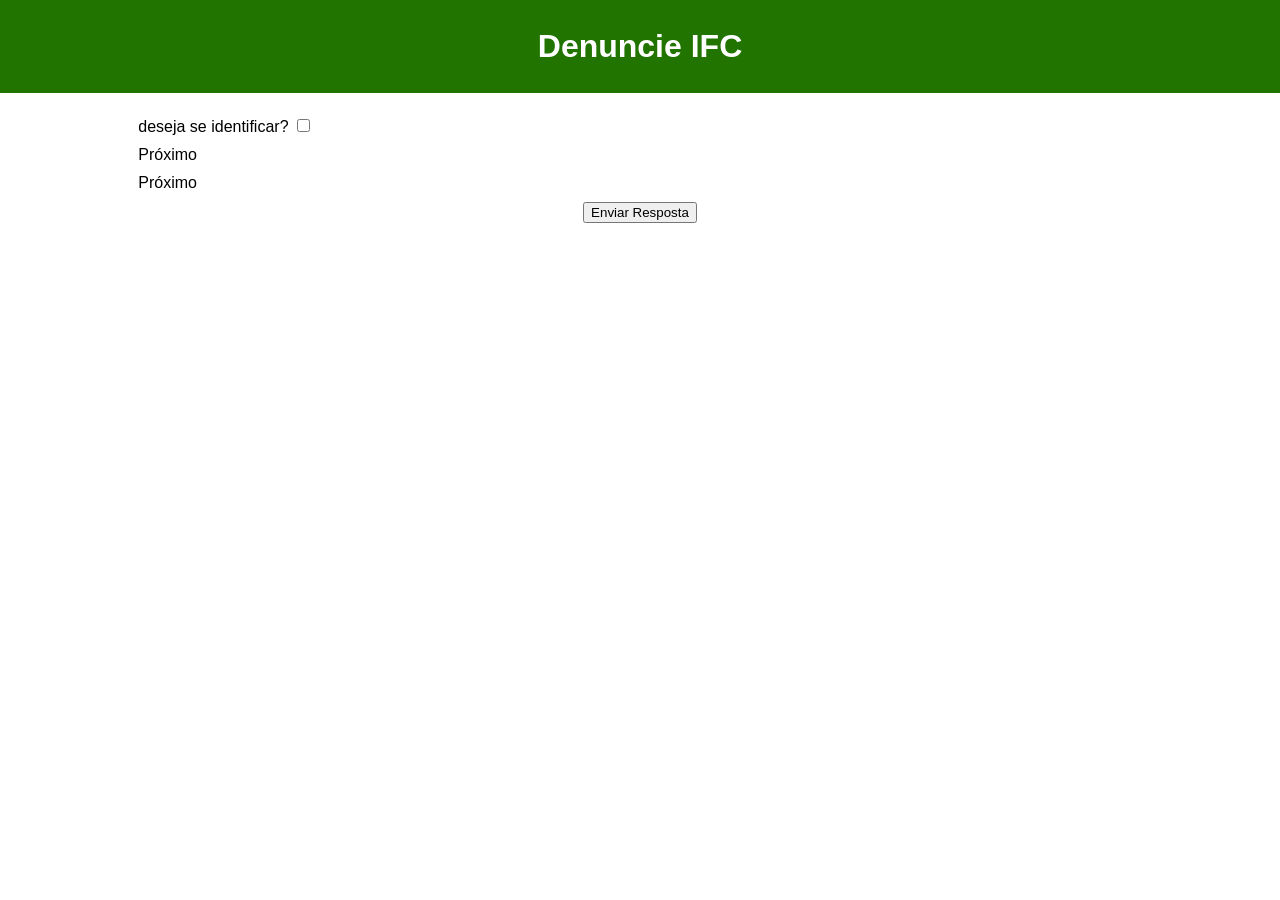
==== ativ2.html @ 08147463 "continuei a fazer os codigos para esconder o mostrar os botões" ====
<!DOCTYPE html>
<html lang='en'>
<head>
    <meta charset='utf-8'>
    <meta name='viewport' content='width=device-width, initial-scale=1'>
    <title>Denuncie IFC</title>
    <style>
        body {
            margin: 0;
            font-family: Roboto, sans-serif;
            text-align: center;
        }
        .escondido {
            display: none;
        }

        form:has(#check:checked) .escondido {
            display: block;
        }

        form:has(#toggleDiv1:checked) .div1 .div_button1 {
            display: block;
        }

        form:has(#toggleDiv2:checked) .div2 .div_button2 {
            display: block;
        }

        form {
            width: 80%;
            display: inline-block;
            margin-top: 1%;
        }
        div {
            text-align: left;
            margin: 1%
        }
        header {
            padding: 0.5%;
            background-color: rgb(33, 116, 0);
            color:rgb(255, 255, 255);
        }
        .div1 {
            display: none;
        }
        .div2 {
            display: none;
        }
        .button1 .button2  {
            display: block;
        }

    </style>
</head>
<body>
    <header><h1>Denuncie IFC</h1></header>

    <form action="get">
        <div>
            <label for="">deseja se identificar?</label>
            <input type="checkbox" id="check">
        </div> 

        <div class="escondido">
            <label for="">Nome Completo:</label>
            <input type="text">
            
            <label for="">Turma:</label>
            <input type="text">
        </div> 

        <div class="div_button1">
            <label for="toggleDiv1" class="button1">Próximo</label>
            <input type="checkbox" id="toggleDiv1" hidden>
        </div>
        
        <div class="div1">
            <label for="">selecione o tipo de denuncia</label>
            <select name="Tipo de denuncia">
                <option>mal comportamento discente</option>
                <option>mal comportamento docente</option>
                <option>estrutura escolar degradada</option>
                <option>falta de qualidade da comida no restaurante ou da cantina</option>
                <option>falta de seguranca na escola</option>
                <option>assedio ou estupro</option>
            </select>
        </div>

        <div class="div_button2">
            <label for="toggleDiv2" class="button2">Próximo</label>
            <input type="checkbox" id="toggleDiv2" hidden>
        </div>

        <div class="div2">
            <label for="">Faça sua denuncia</label>
            <input type="text">
        </div>    
        <button>Enviar Resposta</button>
    </form>
</body>
</html>
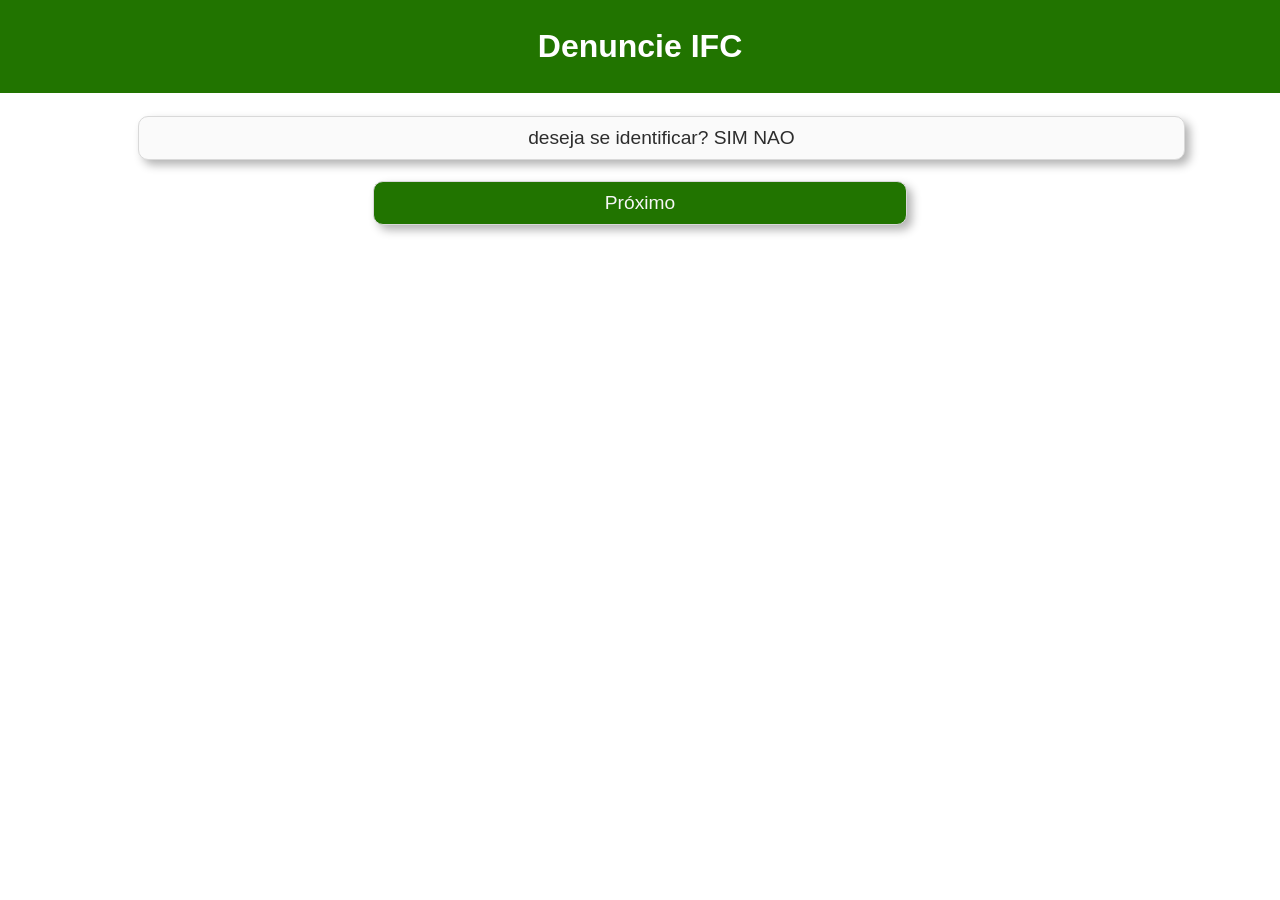
==== commit 5b55b207: "fiz varias melhorias em meu site" ====
--- a/ativ2.html
+++ b/ativ2.html
@@ -9,20 +9,40 @@
             margin: 0;
             font-family: Roboto, sans-serif;
             text-align: center;
+            color: rgb(45, 45, 45);
         }
         .escondido {
             display: none;
         }
 
+        button {
+            display: none;
+        }
+
         form:has(#check:checked) .escondido {
             display: block;
         }
 
-        form:has(#toggleDiv1:checked) .div1 .div_button1 {
-            display: block;
-        }
-
-        form:has(#toggleDiv2:checked) .div2 .div_button2 {
+        form:has(#toggleDiv1:checked) .div1 {
+            display: block;
+        }
+
+        
+
+        form:has(#toggleDiv1:checked) .div_anterior1 {
+            display: block;
+        }
+
+
+        form:has(#toggleDiv1:checked) .div_button2 {
+            display: block;
+        }
+
+        form:has(#toggleDiv2:checked) .div2  {
+            display: block;
+        }
+        
+        form:has(#toggleDiv2:checked) button {
             display: block;
         }
 
@@ -32,8 +52,18 @@
             margin-top: 1%;
         }
         div {
-            text-align: left;
-            margin: 1%
+            text-align: center;
+            margin: 1%;
+            width: 100%;
+            padding: 1%;
+            border-radius: 10px;
+            background-color: rgb(250, 250, 250);
+            border: 1px solid rgb(217, 217, 217);
+        }
+        form > div {
+            box-shadow: 5px 5px 10px rgba(0, 0, 0, 0.3);
+            
+            font-size: 120%;
         }
         header {
             padding: 0.5%;
@@ -46,9 +76,50 @@
         .div2 {
             display: none;
         }
-        .button1 .button2  {
-            display: block;
-        }
+        .div_button2  {
+            display: none;
+        }
+        
+        .div_SN:has(#check:checked) .labelS {
+            color: red;
+        }
+
+        .div_SN:has(#checkN:checked) .labelN {
+            color: red;
+        }
+        
+        .texto_denuncia {
+            width: 1000px;
+        }
+
+        .div_esc_filho {
+            width: 96%;
+        }
+
+       .div_button1 {
+            background-color: rgb(33, 116, 0);
+            color: rgb(247, 247, 247);
+            width: 50%;
+            display: inline-block;
+       }
+
+       .div_button1:hover {
+            transform: scale(1.05);
+            background-color: rgb(26, 93, 0);
+       }
+       input:hover {
+            transform: scale(1.02);
+       }
+       div:hover {
+            transform: scale(1.02);
+       }
+       option:hover {
+            background-color: rgb(159, 159, 159);
+       }
+
+       .denuncias_type {
+        width: 96%;
+       }
 
     </style>
 </head>
@@ -56,17 +127,25 @@
     <header><h1>Denuncie IFC</h1></header>
 
     <form action="get">
-        <div>
+        <div class="div_SN">
             <label for="">deseja se identificar?</label>
-            <input type="checkbox" id="check">
+            <label for="check" class="labelS">SIM</label>
+            <input type="radio" id="check" name="SN" hidden>
+            <label for="checkN" class="labelN">NAO</label>
+            <input type="radio" id="checkN" name="SN" hidden>
         </div> 
 
         <div class="escondido">
-            <label for="">Nome Completo:</label>
-            <input type="text">
+            <div class="div_esc_filho">
+                <label for="">Nome Completo:</label>
+                <input type="text">
+            </div>
             
-            <label for="">Turma:</label>
-            <input type="text">
+            <div class="div_esc_filho">
+                <label for="">Turma:</label>
+                <input type="text">
+            </div>
+            
         </div> 
 
         <div class="div_button1">
@@ -75,15 +154,37 @@
         </div>
         
         <div class="div1">
-            <label for="">selecione o tipo de denuncia</label>
-            <select name="Tipo de denuncia">
-                <option>mal comportamento discente</option>
-                <option>mal comportamento docente</option>
-                <option>estrutura escolar degradada</option>
-                <option>falta de qualidade da comida no restaurante ou da cantina</option>
-                <option>falta de seguranca na escola</option>
-                <option>assedio ou estupro</option>
-            </select>
+            <label for="" class="tipo">selecione o tipo de denuncia</label>
+                <div class="denuncias_type">
+                    <label for="denuncia">mal comportamento discente</label>
+                    <input type="radio" id="denuncia" hidden>
+                </div>
+                
+                <div class="denuncias_type">
+                    <label for="denuncia2">mal comportamento docente</label>
+                    <input type="radio" id="denuncia2" hidden>
+                </div>
+                
+                <div class="denuncias_type">
+                    <label for="denuncia3">estrutura escolar degradada</label>
+                    <input type="radio" id="denuncia3" hidden>
+                </div>
+                
+                <div class="denuncias_type">
+                    <label for="denuncia4">falta de qualidade da comida no restaurante ou da cantina</label>
+                    <input type="radio" id="denuncia4" hidden>
+                </div>
+               
+                <div class="denuncias_type">
+                    <label for="denuncia5">falta de seguranca na escola</label>
+                    <input type="radio" id="denuncia5" hidden>
+                </div>
+                
+                <div class="denuncias_type">
+                    <label for="denuncia6">assedio ou estupro</label>
+                    <input type="radio" id="denuncia6" hidden>
+                </div>
+
         </div>
 
         <div class="div_button2">
@@ -91,10 +192,13 @@
             <input type="checkbox" id="toggleDiv2" hidden>
         </div>
 
+
         <div class="div2">
-            <label for="">Faça sua denuncia</label>
-            <input type="text">
-        </div>    
+            <p>Faça sua denuncia</p>
+            <textarea rows="7" cols="100" placeholder="faça sua denuncia aqui"></textarea>
+
+        </div> 
+        
         <button>Enviar Resposta</button>
     </form>
 </body>
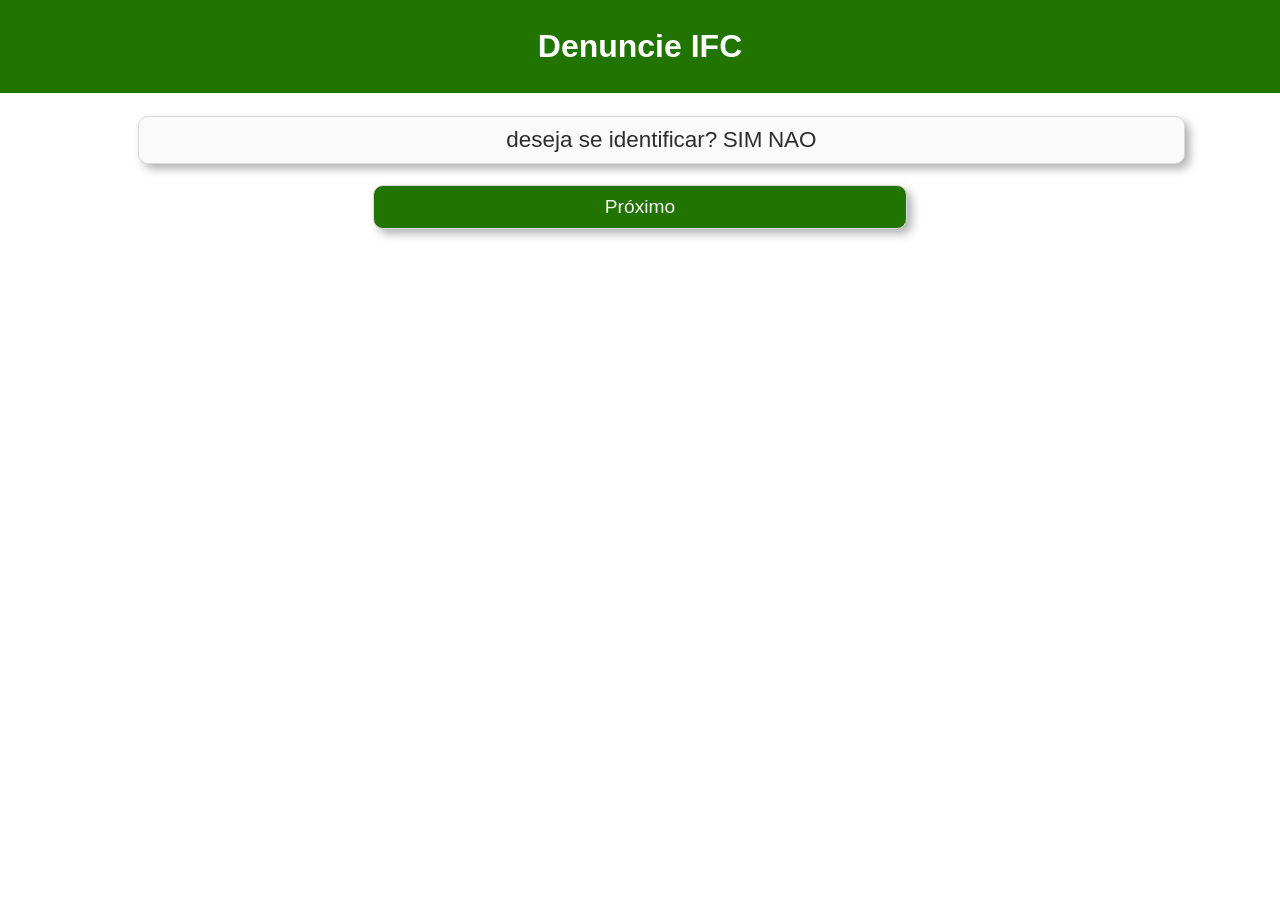
==== commit d5c4c248: "fiz alteracoes importantes no meu codigo" ====
--- a/ativ2.html
+++ b/ativ2.html
@@ -35,7 +35,7 @@
 
 
         form:has(#toggleDiv1:checked) .div_button2 {
-            display: block;
+            display: inline-block;
         }
 
         form:has(#toggleDiv2:checked) .div2  {
@@ -78,6 +78,9 @@
         }
         .div_button2  {
             display: none;
+            background-color: rgb(33, 116, 0);
+            color: rgb(247, 247, 247);
+            width: 50%;
         }
         
         .div_SN:has(#check:checked) .labelS {
@@ -112,6 +115,7 @@
        }
        div:hover {
             transform: scale(1.02);
+            cursor: pointer; 
        }
        option:hover {
             background-color: rgb(159, 159, 159);
@@ -120,6 +124,41 @@
        .denuncias_type {
         width: 96%;
        }
+       .denuncias_type:hover {
+            background-color: rgb(233, 233, 233);
+       }
+
+       .div1:has(#checkN:checked) .labelN {
+            color: red;
+        }
+
+        label:has(#denuncia:checked) .denuncias_type{
+            background-color: rgb(202, 202, 202);
+        }
+
+        .denuncias_type:has(#denuncia2:checked) {
+            background-color: rgb(202, 202, 202);
+        }
+
+        .denuncias_type:has(#denuncia3:checked) {
+            background-color: rgb(202, 202, 202);
+        }
+
+        .denuncias_type:has(#denuncia4:checked) {
+            background-color: rgb(202, 202, 202);
+        }
+
+        .denuncias_type:has(#denuncia5:checked) {
+            background-color: rgb(202, 202, 202);
+        }
+
+        .denuncias_type:has(#denuncia6:checked) {
+            background-color: rgb(202, 202, 202);
+        }
+
+        .div_SN label {
+            font-size: 1.17em;
+        }
 
     </style>
 </head>
@@ -154,35 +193,39 @@
         </div>
         
         <div class="div1">
-            <label for="" class="tipo">selecione o tipo de denuncia</label>
+            <label for="" class="tipo"><h3>Selecione o Tipo de Denuncia</h3></label>
+
+            <label for="denuncia">
                 <div class="denuncias_type">
                     <label for="denuncia">mal comportamento discente</label>
-                    <input type="radio" id="denuncia" hidden>
-                </div>
+                    <input type="radio" id="denuncia"  name="tipoDenuncia" hidden>
+                </div>
+            </label>
+                
                 
                 <div class="denuncias_type">
                     <label for="denuncia2">mal comportamento docente</label>
-                    <input type="radio" id="denuncia2" hidden>
+                    <input type="radio" id="denuncia2" name="tipoDenuncia" hidden>
                 </div>
                 
                 <div class="denuncias_type">
                     <label for="denuncia3">estrutura escolar degradada</label>
-                    <input type="radio" id="denuncia3" hidden>
+                    <input type="radio" id="denuncia3" name="tipoDenuncia" hidden>
                 </div>
                 
                 <div class="denuncias_type">
                     <label for="denuncia4">falta de qualidade da comida no restaurante ou da cantina</label>
-                    <input type="radio" id="denuncia4" hidden>
+                    <input type="radio" id="denuncia4" name="tipoDenuncia" hidden>
                 </div>
                
                 <div class="denuncias_type">
                     <label for="denuncia5">falta de seguranca na escola</label>
-                    <input type="radio" id="denuncia5" hidden>
+                    <input type="radio" id="denuncia5" name="tipoDenuncia" hidden>
                 </div>
                 
                 <div class="denuncias_type">
                     <label for="denuncia6">assedio ou estupro</label>
-                    <input type="radio" id="denuncia6" hidden>
+                    <input type="radio" id="denuncia6" name="tipoDenuncia" hidden>
                 </div>
 
         </div>
@@ -194,7 +237,7 @@
 
 
         <div class="div2">
-            <p>Faça sua denuncia</p>
+            <h3>Faça sua denuncia</h3>
             <textarea rows="7" cols="100" placeholder="faça sua denuncia aqui"></textarea>
 
         </div> 
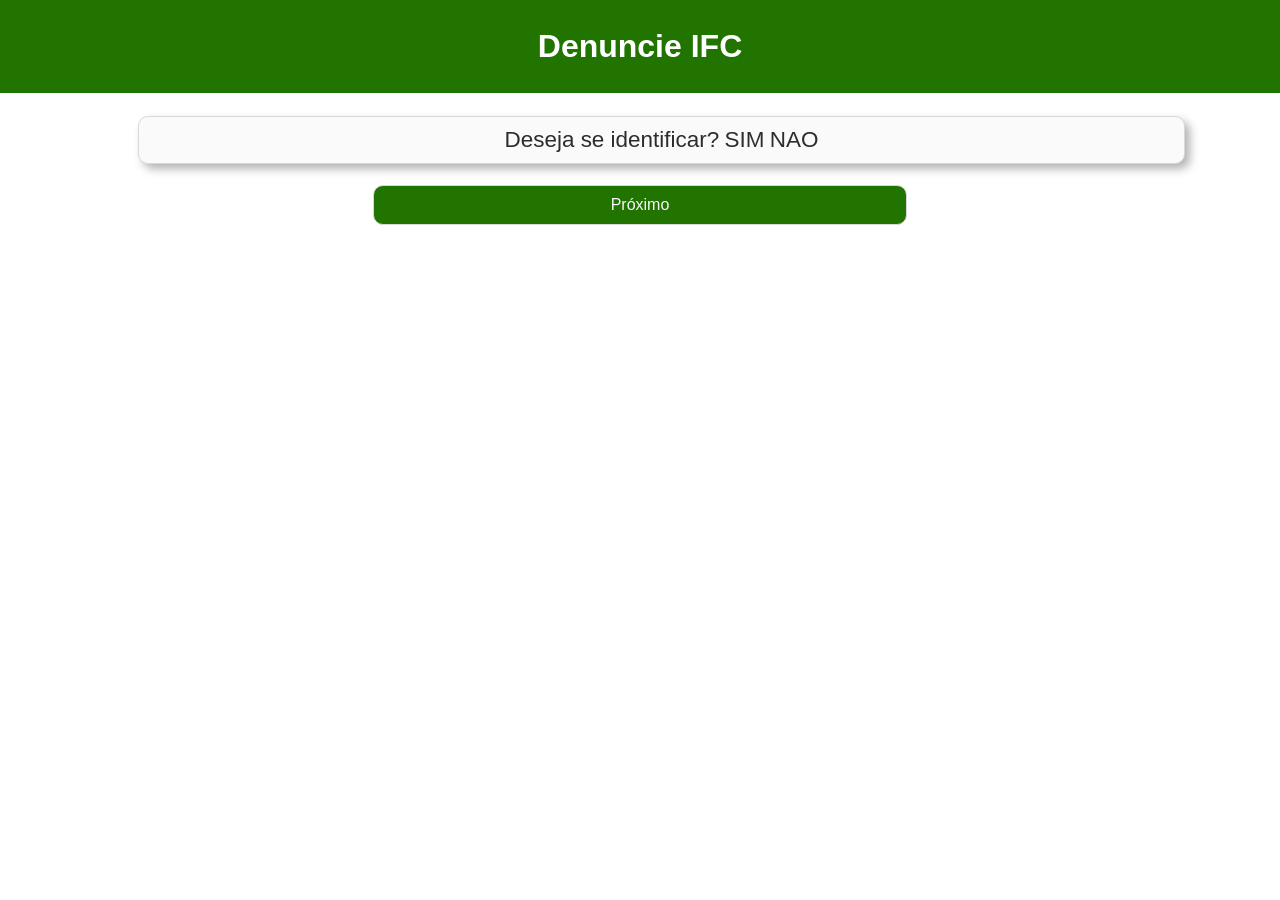
==== commit 201eddfb: "fiz alteracoes de acessibilidade ao meu site" ====
--- a/ativ2.html
+++ b/ativ2.html
@@ -13,6 +13,8 @@
         }
         .escondido {
             display: none;
+            grid-template-columns: 1fr 1fr;
+            gap: 1%;
         }
 
         button {
@@ -52,6 +54,7 @@
             margin-top: 1%;
         }
         div {
+            transition: all 0.2s ease;
             text-align: center;
             margin: 1%;
             width: 100%;
@@ -89,6 +92,7 @@
 
         .div_SN:has(#checkN:checked) .labelN {
             color: red;
+            transform: scale(1.2);
         }
         
         .texto_denuncia {
@@ -128,33 +132,38 @@
             background-color: rgb(233, 233, 233);
        }
 
-       .div1:has(#checkN:checked) .labelN {
-            color: red;
-        }
+      
 
         label:has(#denuncia:checked) .denuncias_type{
             background-color: rgb(202, 202, 202);
-        }
-
-        .denuncias_type:has(#denuncia2:checked) {
-            background-color: rgb(202, 202, 202);
-        }
-
-        .denuncias_type:has(#denuncia3:checked) {
-            background-color: rgb(202, 202, 202);
-        }
-
-        .denuncias_type:has(#denuncia4:checked) {
-            background-color: rgb(202, 202, 202);
-        }
-
-        .denuncias_type:has(#denuncia5:checked) {
-            background-color: rgb(202, 202, 202);
-        }
-
-        .denuncias_type:has(#denuncia6:checked) {
-            background-color: rgb(202, 202, 202);
-        }
+            transform: scale(1.02);
+        }
+
+        label:has(#denuncia2:checked) .denuncias_type{
+            background-color: rgb(202, 202, 202);
+            transform: scale(1.02);
+        }
+        
+        label:has(#denuncia3:checked) .denuncias_type{
+            background-color: rgb(202, 202, 202);
+            transform: scale(1.02);
+        }
+
+        label:has(#denuncia4:checked) .denuncias_type{
+            background-color: rgb(202, 202, 202);
+            transform: scale(1.02);
+        }
+
+        label:has(#denuncia5:checked) .denuncias_type{
+            background-color: rgb(202, 202, 202);
+            transform: scale(1.02);
+        }
+
+        label:has(#denuncia6:checked) .denuncias_type{
+            background-color: rgb(202, 202, 202);
+            transform: scale(1.02);
+        }
+
 
         .div_SN label {
             font-size: 1.17em;
@@ -163,11 +172,14 @@
     </style>
 </head>
 <body>
+
     <header><h1>Denuncie IFC</h1></header>
+
+    <main>
 
     <form action="get">
         <div class="div_SN">
-            <label for="">deseja se identificar?</label>
+            <label for="">Deseja se identificar?</label>
             <label for="check" class="labelS">SIM</label>
             <input type="radio" id="check" name="SN" hidden>
             <label for="checkN" class="labelN">NAO</label>
@@ -187,10 +199,14 @@
             
         </div> 
 
-        <div class="div_button1">
-            <label for="toggleDiv1" class="button1">Próximo</label>
-            <input type="checkbox" id="toggleDiv1" hidden>
-        </div>
+        <label for="toggleDiv1">
+            <div class="div_button1">
+                <label for="toggleDiv1" class="button1">Próximo</label>
+                <input type="checkbox" id="toggleDiv1" hidden>
+            </div>
+        </label>
+        
+        
         
         <div class="div1">
             <label for="" class="tipo"><h3>Selecione o Tipo de Denuncia</h3></label>
@@ -202,47 +218,59 @@
                 </div>
             </label>
                 
-                
+            <label for="denuncia2"> 
                 <div class="denuncias_type">
                     <label for="denuncia2">mal comportamento docente</label>
                     <input type="radio" id="denuncia2" name="tipoDenuncia" hidden>
                 </div>
-                
+            </label>  
+
+            <label for="denuncia3">
                 <div class="denuncias_type">
                     <label for="denuncia3">estrutura escolar degradada</label>
                     <input type="radio" id="denuncia3" name="tipoDenuncia" hidden>
                 </div>
-                
+            </label>
+            
+            <label for="denuncia4">
                 <div class="denuncias_type">
                     <label for="denuncia4">falta de qualidade da comida no restaurante ou da cantina</label>
                     <input type="radio" id="denuncia4" name="tipoDenuncia" hidden>
                 </div>
-               
+            </label>
+
+            <label for="denuncia5">   
                 <div class="denuncias_type">
                     <label for="denuncia5">falta de seguranca na escola</label>
                     <input type="radio" id="denuncia5" name="tipoDenuncia" hidden>
                 </div>
-                
+            </label>
+
+            <label for="denuncia6"> 
                 <div class="denuncias_type">
                     <label for="denuncia6">assedio ou estupro</label>
                     <input type="radio" id="denuncia6" name="tipoDenuncia" hidden>
                 </div>
+            </label>    
 
         </div>
 
-        <div class="div_button2">
-            <label for="toggleDiv2" class="button2">Próximo</label>
-            <input type="checkbox" id="toggleDiv2" hidden>
-        </div>
-
+        <label for="toggleDiv2">
+            <div class="div_button2">
+                <label for="toggleDiv2" class="button2">Próximo</label>
+                <input type="checkbox" id="toggleDiv2" hidden>
+            </div>
+        </label>
 
         <div class="div2">
             <h3>Faça sua denuncia</h3>
-            <textarea rows="7" cols="100" placeholder="faça sua denuncia aqui"></textarea>
+            <textarea rows="7" cols="180" placeholder="faça sua denuncia aqui"></textarea>
 
         </div> 
         
         <button>Enviar Resposta</button>
     </form>
+
+    </main>
 </body>
 </html>
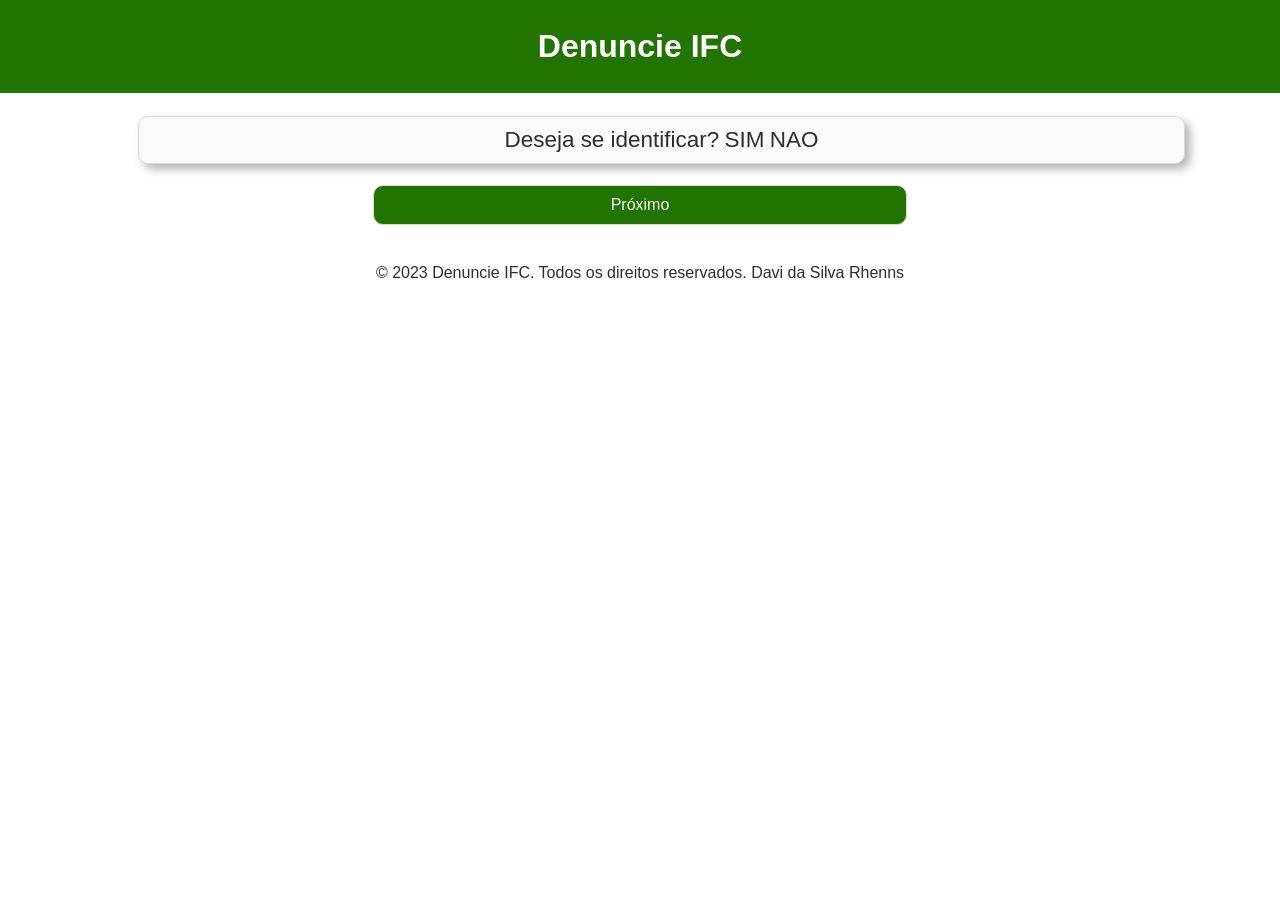
==== commit ec331e1e: "terminei o formulario" ====
--- a/ativ2.html
+++ b/ativ2.html
@@ -1,5 +1,5 @@
 <!DOCTYPE html>
-<html lang='en'>
+<html lang='pt-br'>
 <head>
     <meta charset='utf-8'>
     <meta name='viewport' content='width=device-width, initial-scale=1'>
@@ -19,6 +19,12 @@
 
         button {
             display: none;
+            background-color: rgb(33, 116, 0);
+            color: rgb(247, 247, 247);
+            width: 50%;
+            padding: 1%;
+            border-radius: 50px;
+            border: none;
         }
 
         form:has(#check:checked) .escondido {
@@ -45,7 +51,7 @@
         }
         
         form:has(#toggleDiv2:checked) button {
-            display: block;
+            display: inline-block;
         }
 
         form {
@@ -132,8 +138,6 @@
             background-color: rgb(233, 233, 233);
        }
 
-      
-
         label:has(#denuncia:checked) .denuncias_type{
             background-color: rgb(202, 202, 202);
             transform: scale(1.02);
@@ -168,6 +172,26 @@
         .div_SN label {
             font-size: 1.17em;
         }
+
+        .input_text {
+            width: 50%;
+            border-radius: 50px;
+            padding: 1%;
+            border: 1px solid rgb(209, 209, 209);
+        }
+
+        textarea {
+            border-radius: 5px;
+            padding: 1%;
+            border: 1px solid rgb(217, 217, 217);
+        }
+
+        footer {
+            background-color: rgb(33, 116, 0)
+            color: rgb(247, 247, 247);
+            padding: 1%;
+        }
+
 
     </style>
 </head>
@@ -177,7 +201,7 @@
 
     <main>
 
-    <form action="get">
+    <form>
         <div class="div_SN">
             <label for="">Deseja se identificar?</label>
             <label for="check" class="labelS">SIM</label>
@@ -188,13 +212,11 @@
 
         <div class="escondido">
             <div class="div_esc_filho">
-                <label for="">Nome Completo:</label>
-                <input type="text">
+                <input class="input_text" type="text" placeholder="Digite seu nome completo aqui">
             </div>
             
             <div class="div_esc_filho">
-                <label for="">Turma:</label>
-                <input type="text">
+                <input class="input_text" type="text" placeholder="Digite o nome da sua turma aqui">
             </div>
             
         </div> 
@@ -273,4 +295,8 @@
 
     </main>
 </body>
+
+<footer>
+    <p>&copy; 2023 Denuncie IFC. Todos os direitos reservados. Davi da Silva Rhenns</p>
+</footer>
 </html>
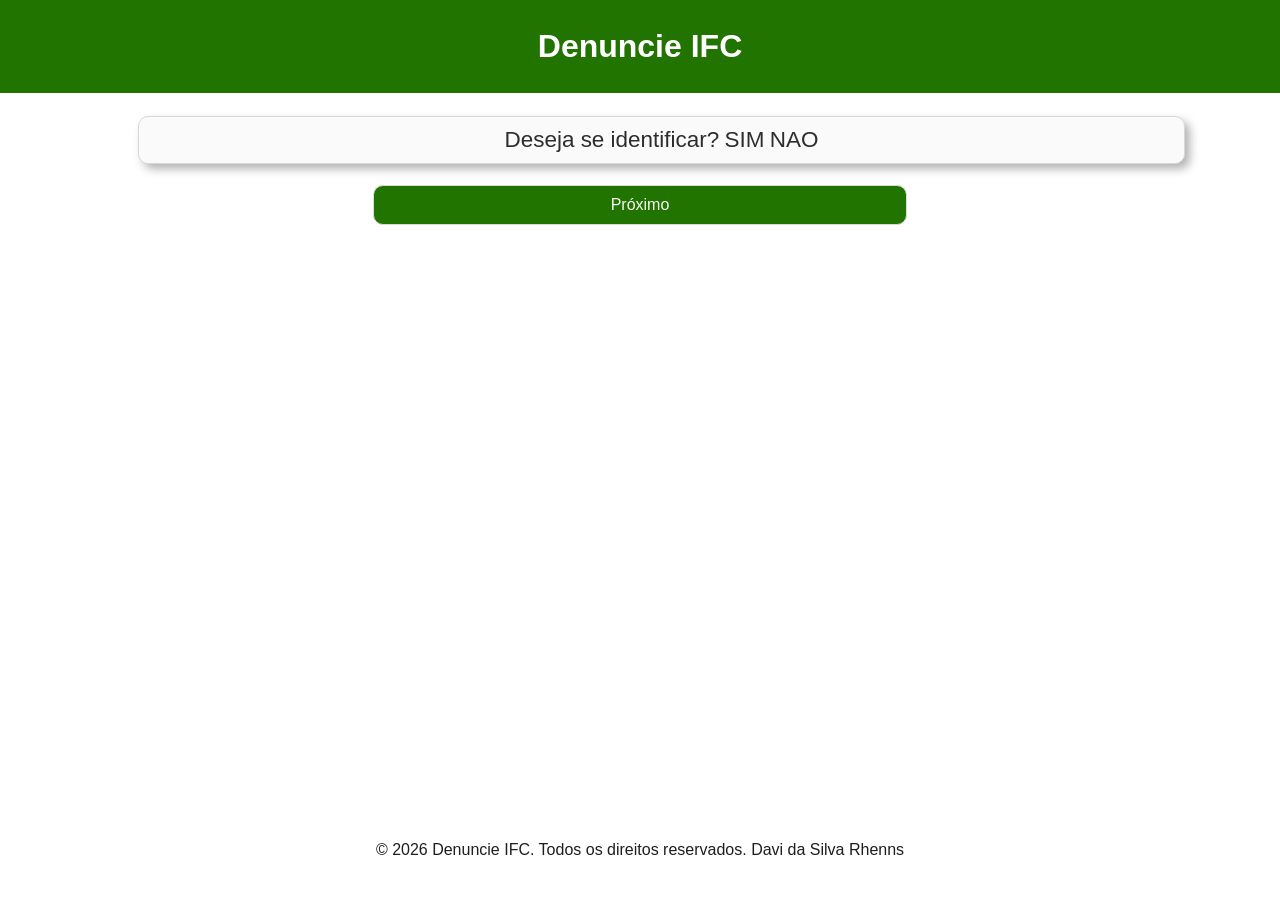
==== commit b73ffcad: "arrumei o footer e coloquei letra maiuscula no comeco da frase" ====
--- a/ativ2.html
+++ b/ativ2.html
@@ -10,6 +10,7 @@
             font-family: Roboto, sans-serif;
             text-align: center;
             color: rgb(45, 45, 45);
+            min-height: 1vh;
         }
         .escondido {
             display: none;
@@ -187,11 +188,14 @@
         }
 
         footer {
-            background-color: rgb(33, 116, 0)
-            color: rgb(247, 247, 247);
-            padding: 1%;
-        }
-
+            color: rgb(30, 30, 30);
+            padding: 1%;
+            bottom: 0;
+        }
+
+        main {
+            min-height: 80vh;
+        }
 
     </style>
 </head>
@@ -235,42 +239,42 @@
 
             <label for="denuncia">
                 <div class="denuncias_type">
-                    <label for="denuncia">mal comportamento discente</label>
+                    <label for="denuncia">Mal comportamento discente</label>
                     <input type="radio" id="denuncia"  name="tipoDenuncia" hidden>
                 </div>
             </label>
                 
             <label for="denuncia2"> 
                 <div class="denuncias_type">
-                    <label for="denuncia2">mal comportamento docente</label>
+                    <label for="denuncia2">Mal comportamento docente</label>
                     <input type="radio" id="denuncia2" name="tipoDenuncia" hidden>
                 </div>
             </label>  
 
             <label for="denuncia3">
                 <div class="denuncias_type">
-                    <label for="denuncia3">estrutura escolar degradada</label>
+                    <label for="denuncia3">Estrutura escolar degradada</label>
                     <input type="radio" id="denuncia3" name="tipoDenuncia" hidden>
                 </div>
             </label>
             
             <label for="denuncia4">
                 <div class="denuncias_type">
-                    <label for="denuncia4">falta de qualidade da comida no restaurante ou da cantina</label>
+                    <label for="denuncia4">Falta de qualidade da comida no restaurante ou da cantina</label>
                     <input type="radio" id="denuncia4" name="tipoDenuncia" hidden>
                 </div>
             </label>
 
             <label for="denuncia5">   
                 <div class="denuncias_type">
-                    <label for="denuncia5">falta de seguranca na escola</label>
+                    <label for="denuncia5">Falta de segurança na escola</label>
                     <input type="radio" id="denuncia5" name="tipoDenuncia" hidden>
                 </div>
             </label>
 
             <label for="denuncia6"> 
                 <div class="denuncias_type">
-                    <label for="denuncia6">assedio ou estupro</label>
+                    <label for="denuncia6">Assédio ou estupro</label>
                     <input type="radio" id="denuncia6" name="tipoDenuncia" hidden>
                 </div>
             </label>    
@@ -286,7 +290,7 @@
 
         <div class="div2">
             <h3>Faça sua denuncia</h3>
-            <textarea rows="7" cols="180" placeholder="faça sua denuncia aqui"></textarea>
+            <textarea rows="7" cols="180" placeholder="Faça sua denuncia aqui"></textarea>
 
         </div> 
         
@@ -297,6 +301,6 @@
 </body>
 
 <footer>
-    <p>&copy; 2023 Denuncie IFC. Todos os direitos reservados. Davi da Silva Rhenns</p>
+    <p>&copy; 2026 Denuncie IFC. Todos os direitos reservados. Davi da Silva Rhenns</p>
 </footer>
 </html>
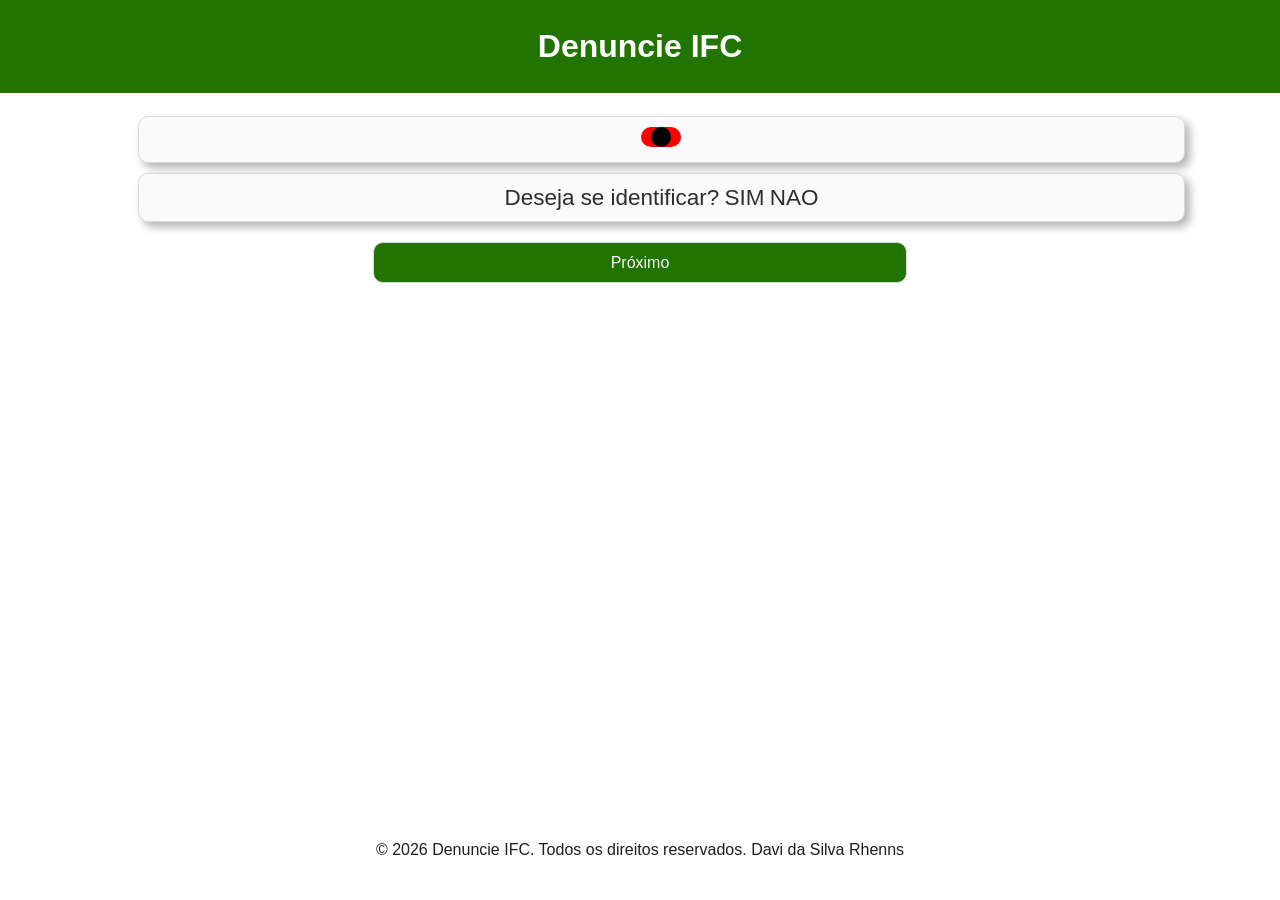
==== commit 5704f8ac: "qualquer coisa" ====
--- a/ativ2.html
+++ b/ativ2.html
@@ -2,202 +2,9 @@
 <html lang='pt-br'>
 <head>
     <meta charset='utf-8'>
-    <meta name='viewport' content='width=device-width, initial-scale=1'>
+
     <title>Denuncie IFC</title>
-    <style>
-        body {
-            margin: 0;
-            font-family: Roboto, sans-serif;
-            text-align: center;
-            color: rgb(45, 45, 45);
-            min-height: 1vh;
-        }
-        .escondido {
-            display: none;
-            grid-template-columns: 1fr 1fr;
-            gap: 1%;
-        }
-
-        button {
-            display: none;
-            background-color: rgb(33, 116, 0);
-            color: rgb(247, 247, 247);
-            width: 50%;
-            padding: 1%;
-            border-radius: 50px;
-            border: none;
-        }
-
-        form:has(#check:checked) .escondido {
-            display: block;
-        }
-
-        form:has(#toggleDiv1:checked) .div1 {
-            display: block;
-        }
-
-        
-
-        form:has(#toggleDiv1:checked) .div_anterior1 {
-            display: block;
-        }
-
-
-        form:has(#toggleDiv1:checked) .div_button2 {
-            display: inline-block;
-        }
-
-        form:has(#toggleDiv2:checked) .div2  {
-            display: block;
-        }
-        
-        form:has(#toggleDiv2:checked) button {
-            display: inline-block;
-        }
-
-        form {
-            width: 80%;
-            display: inline-block;
-            margin-top: 1%;
-        }
-        div {
-            transition: all 0.2s ease;
-            text-align: center;
-            margin: 1%;
-            width: 100%;
-            padding: 1%;
-            border-radius: 10px;
-            background-color: rgb(250, 250, 250);
-            border: 1px solid rgb(217, 217, 217);
-        }
-        form > div {
-            box-shadow: 5px 5px 10px rgba(0, 0, 0, 0.3);
-            
-            font-size: 120%;
-        }
-        header {
-            padding: 0.5%;
-            background-color: rgb(33, 116, 0);
-            color:rgb(255, 255, 255);
-        }
-        .div1 {
-            display: none;
-        }
-        .div2 {
-            display: none;
-        }
-        .div_button2  {
-            display: none;
-            background-color: rgb(33, 116, 0);
-            color: rgb(247, 247, 247);
-            width: 50%;
-        }
-        
-        .div_SN:has(#check:checked) .labelS {
-            color: red;
-        }
-
-        .div_SN:has(#checkN:checked) .labelN {
-            color: red;
-            transform: scale(1.2);
-        }
-        
-        .texto_denuncia {
-            width: 1000px;
-        }
-
-        .div_esc_filho {
-            width: 96%;
-        }
-
-       .div_button1 {
-            background-color: rgb(33, 116, 0);
-            color: rgb(247, 247, 247);
-            width: 50%;
-            display: inline-block;
-       }
-
-       .div_button1:hover {
-            transform: scale(1.05);
-            background-color: rgb(26, 93, 0);
-       }
-       input:hover {
-            transform: scale(1.02);
-       }
-       div:hover {
-            transform: scale(1.02);
-            cursor: pointer; 
-       }
-       option:hover {
-            background-color: rgb(159, 159, 159);
-       }
-
-       .denuncias_type {
-        width: 96%;
-       }
-       .denuncias_type:hover {
-            background-color: rgb(233, 233, 233);
-       }
-
-        label:has(#denuncia:checked) .denuncias_type{
-            background-color: rgb(202, 202, 202);
-            transform: scale(1.02);
-        }
-
-        label:has(#denuncia2:checked) .denuncias_type{
-            background-color: rgb(202, 202, 202);
-            transform: scale(1.02);
-        }
-        
-        label:has(#denuncia3:checked) .denuncias_type{
-            background-color: rgb(202, 202, 202);
-            transform: scale(1.02);
-        }
-
-        label:has(#denuncia4:checked) .denuncias_type{
-            background-color: rgb(202, 202, 202);
-            transform: scale(1.02);
-        }
-
-        label:has(#denuncia5:checked) .denuncias_type{
-            background-color: rgb(202, 202, 202);
-            transform: scale(1.02);
-        }
-
-        label:has(#denuncia6:checked) .denuncias_type{
-            background-color: rgb(202, 202, 202);
-            transform: scale(1.02);
-        }
-
-
-        .div_SN label {
-            font-size: 1.17em;
-        }
-
-        .input_text {
-            width: 50%;
-            border-radius: 50px;
-            padding: 1%;
-            border: 1px solid rgb(209, 209, 209);
-        }
-
-        textarea {
-            border-radius: 5px;
-            padding: 1%;
-            border: 1px solid rgb(217, 217, 217);
-        }
-
-        footer {
-            color: rgb(30, 30, 30);
-            padding: 1%;
-            bottom: 0;
-        }
-
-        main {
-            min-height: 80vh;
-        }
-
-    </style>
+    <link rel="stylesheet" href="style.css">
 </head>
 <body>
 
@@ -206,8 +13,13 @@
     <main>
 
     <form>
+        <div>
+            <input type="checkbox" id="test" >
+            <label for="test"></label>
+            
+        </div>
         <div class="div_SN">
-            <label for="">Deseja se identificar?</label>
+            <label>Deseja se identificar?</label>
             <label for="check" class="labelS">SIM</label>
             <input type="radio" id="check" name="SN" hidden>
             <label for="checkN" class="labelN">NAO</label>
--- a/style.css
+++ b/style.css
@@ -0,0 +1,241 @@
+body {
+    margin: 0;
+    font-family: Roboto, sans-serif;
+    text-align: center;
+    color: rgb(45, 45, 45);
+    min-height: 1vh;
+}
+
+.escondido {
+    display: none;
+    grid-template-columns: 1fr 1fr;
+    gap: 1%;
+}
+
+button {
+    display: none;
+    background-color: rgb(33, 116, 0);
+    color: rgb(247, 247, 247);
+    width: 50%;
+    padding: 1%;
+    border-radius: 50px;
+    border: none;
+}
+
+form:has(#check:checked) .escondido {
+    display: block;
+}
+
+form:has(#toggleDiv1:checked) .div1 {
+    display: block;
+}
+
+
+
+form:has(#toggleDiv1:checked) .div_anterior1 {
+    display: block;
+}
+
+
+form:has(#toggleDiv1:checked) .div_button2 {
+    display: inline-block;
+}
+
+form:has(#toggleDiv2:checked) .div2 {
+    display: block;
+}
+
+form:has(#toggleDiv2:checked) button {
+    display: inline-block;
+}
+
+form {
+    width: 80%;
+    display: inline-block;
+    margin-top: 1%;
+}
+
+div {
+    transition: all 0.2s ease;
+    text-align: center;
+    margin: 1%;
+    width: 100%;
+    padding: 1%;
+    border-radius: 10px;
+    background-color: rgb(250, 250, 250);
+    border: 1px solid rgb(217, 217, 217);
+}
+
+form>div {
+    box-shadow: 5px 5px 10px rgba(0, 0, 0, 0.3);
+
+    font-size: 120%;
+}
+
+header {
+    padding: 0.5%;
+    background-color: rgb(33, 116, 0);
+    color: rgb(255, 255, 255);
+}
+
+.div1 {
+    display: none;
+}
+
+.div2 {
+    display: none;
+}
+
+.div_button2 {
+    display: none;
+    background-color: rgb(33, 116, 0);
+    color: rgb(247, 247, 247);
+    width: 50%;
+}
+
+.div_SN:has(#check:checked) .labelS {
+    color: red;
+}
+
+.div_SN:has(#checkN:checked) .labelN {
+    color: red;
+    transform: scale(1.2);
+}
+
+.texto_denuncia {
+    width: 1000px;
+}
+
+.div_esc_filho {
+    width: 96%;
+}
+
+.div_button1 {
+    background-color: rgb(33, 116, 0);
+    color: rgb(247, 247, 247);
+    width: 50%;
+    display: inline-block;
+}
+
+.div_button1:hover {
+    transform: scale(1.05);
+    background-color: rgb(26, 93, 0);
+}
+
+input:hover {
+    transform: scale(1.02);
+}
+
+div:hover {
+    transform: scale(1.02);
+    cursor: pointer;
+}
+
+option:hover {
+    background-color: rgb(159, 159, 159);
+}
+
+.denuncias_type {
+    width: 96%;
+}
+
+.denuncias_type:hover {
+    background-color: rgb(233, 233, 233);
+}
+
+label:has(#denuncia:checked) .denuncias_type {
+    background-color: rgb(202, 202, 202);
+    transform: scale(1.02);
+}
+
+label:has(#denuncia2:checked) .denuncias_type {
+    background-color: rgb(202, 202, 202);
+    transform: scale(1.02);
+}
+
+label:has(#denuncia3:checked) .denuncias_type {
+    background-color: rgb(202, 202, 202);
+    transform: scale(1.02);
+}
+
+label:has(#denuncia4:checked) .denuncias_type {
+    background-color: rgb(202, 202, 202);
+    transform: scale(1.02);
+}
+
+label:has(#denuncia5:checked) .denuncias_type {
+    background-color: rgb(202, 202, 202);
+    transform: scale(1.02);
+}
+
+label:has(#denuncia6:checked) .denuncias_type {
+    background-color: rgb(202, 202, 202);
+    transform: scale(1.02);
+}
+
+
+.div_SN label {
+    font-size: 1.17em;
+}
+
+.input_text {
+    width: 50%;
+    border-radius: 50px;
+    padding: 1%;
+    border: 1px solid rgb(209, 209, 209);
+}
+
+textarea {
+    border-radius: 5px;
+    padding: 1%;
+    border: 1px solid rgb(217, 217, 217);
+}
+
+footer {
+    color: rgb(30, 30, 30);
+    padding: 1%;
+    bottom: 0;
+}
+
+main {
+    min-height: 80vh;
+}
+
+input[type='checkbox'] {
+    display: none;
+
+}
+
+input[type='checkbox']+label {
+    background-color: red;
+    color: white;
+    width: 40px;
+    height: 20px;
+    border-radius: 25px;
+    display: inline-block;
+
+    * {
+        padding: 0;
+    }
+}
+
+input[type="checkbox"]+label:before {
+    content: "";
+    width: 20px;
+    height: 20px;
+    background-color: black;
+    border-radius: 50%;
+    display: inline-block;
+    position: relative;
+    left: 0%;
+    transition: .3s;
+}
+
+input[type="checkbox"]:checked+label {
+    background-color: green;
+}
+
+input[type="checkbox"]:checked+label:before {
+    left: 100%;
+    transform: translateX(-100%);
+}
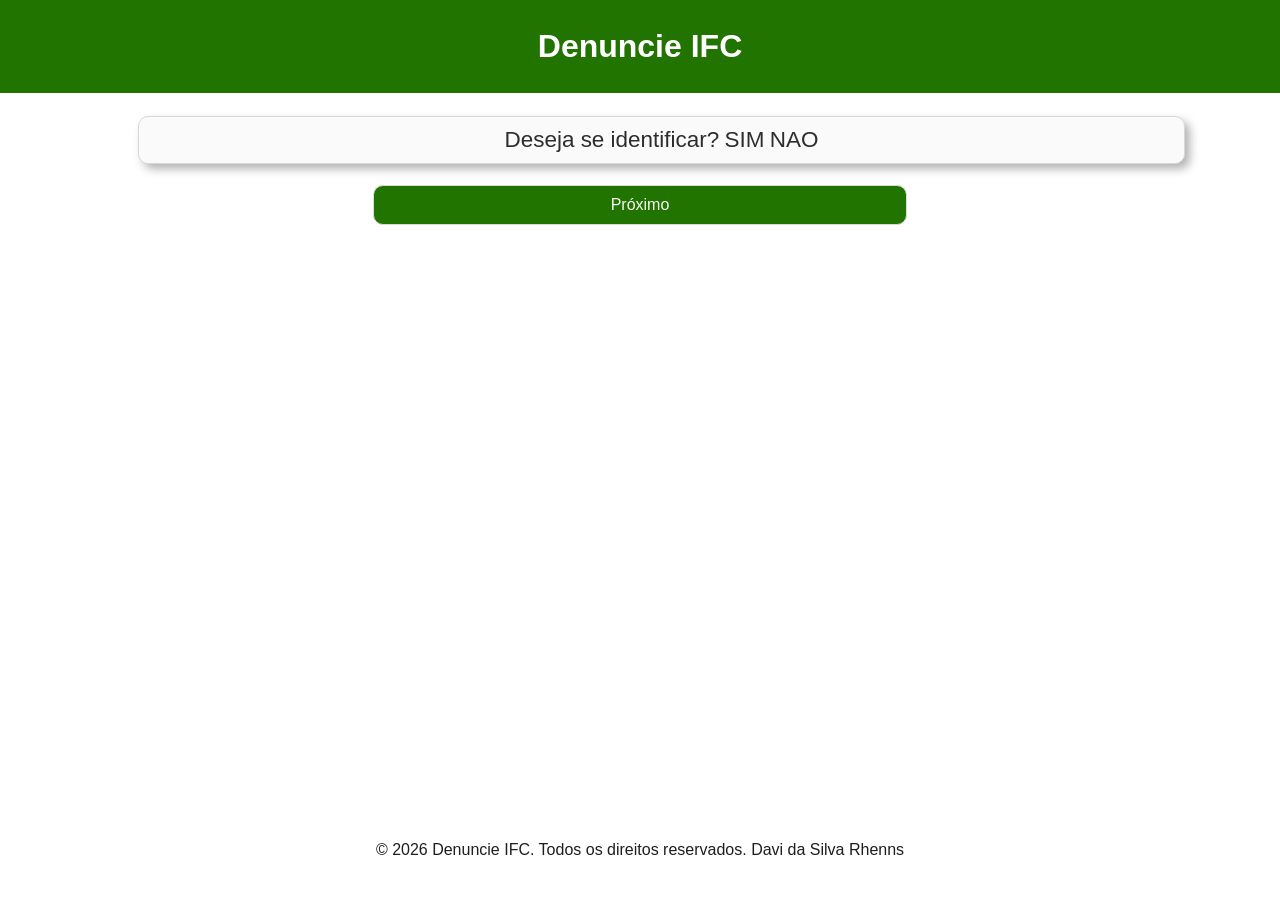
==== commit 2b4000a6: "fiz a atividade de animacao" ====
--- a/ativ2.html
+++ b/ativ2.html
@@ -13,11 +13,7 @@
     <main>
 
     <form>
-        <div>
-            <input type="checkbox" id="test" >
-            <label for="test"></label>
-            
-        </div>
+        
         <div class="div_SN">
             <label>Deseja se identificar?</label>
             <label for="check" class="labelS">SIM</label>
--- a/style.css
+++ b/style.css
@@ -201,41 +201,3 @@
     min-height: 80vh;
 }
 
-input[type='checkbox'] {
-    display: none;
-
-}
-
-input[type='checkbox']+label {
-    background-color: red;
-    color: white;
-    width: 40px;
-    height: 20px;
-    border-radius: 25px;
-    display: inline-block;
-
-    * {
-        padding: 0;
-    }
-}
-
-input[type="checkbox"]+label:before {
-    content: "";
-    width: 20px;
-    height: 20px;
-    background-color: black;
-    border-radius: 50%;
-    display: inline-block;
-    position: relative;
-    left: 0%;
-    transition: .3s;
-}
-
-input[type="checkbox"]:checked+label {
-    background-color: green;
-}
-
-input[type="checkbox"]:checked+label:before {
-    left: 100%;
-    transform: translateX(-100%);
-}
